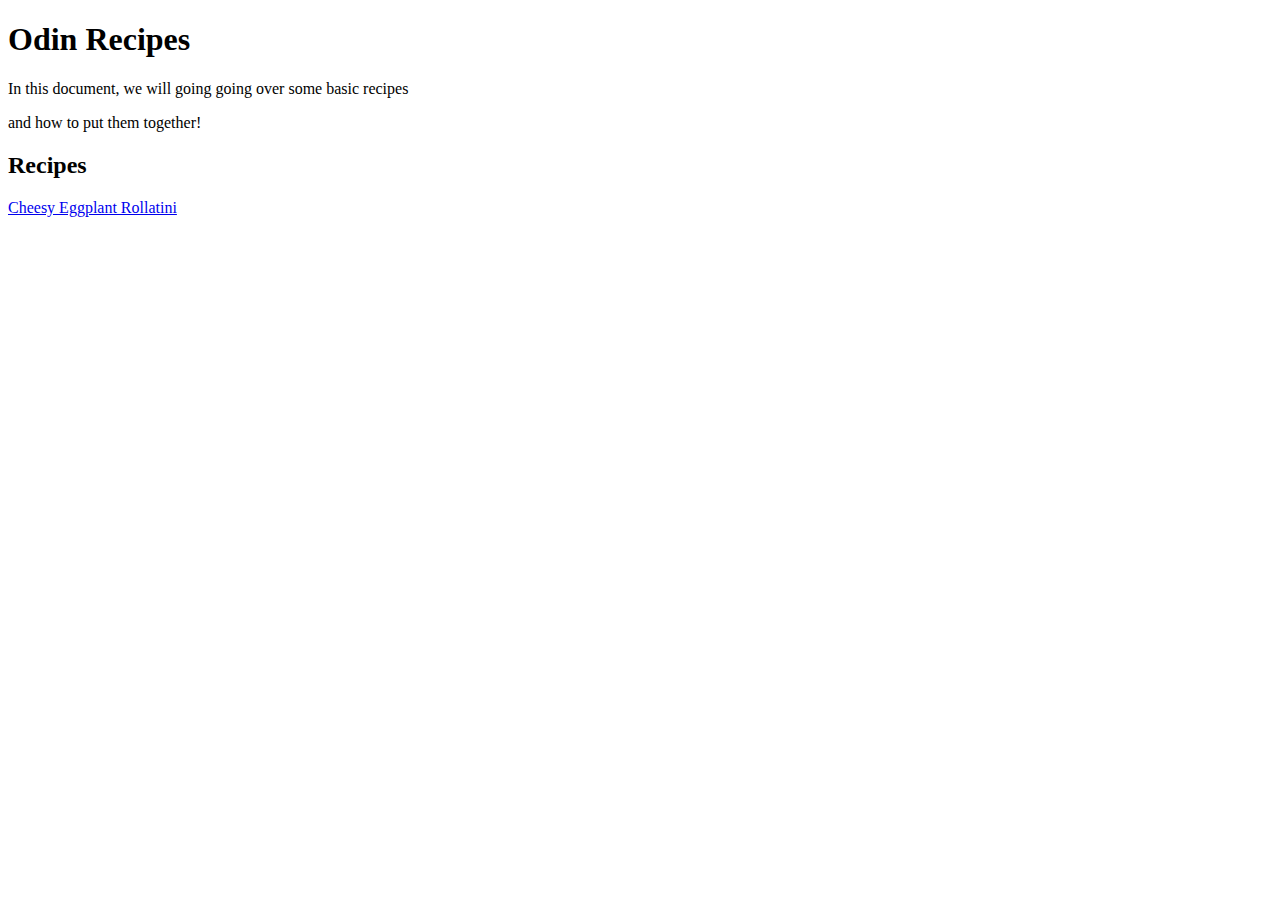
==== index.html @ 387f47b1 "Add first recipe page" ====
<!DOCTYPE html>
<html lang="en">

<head>
    <meta charset="UTF-8">
    <title>Odin Recipes</title>
</head>

<body>

    <h1>Odin Recipes</h1>
    <p>In this document, we will going going over some basic recipes</p>
    <p>and how to put them together!</p>
    <h2>Recipes</h2>
    <a href="./recipes/Rollatini.html">Cheesy Eggplant Rollatini</a>


</body>

</html>
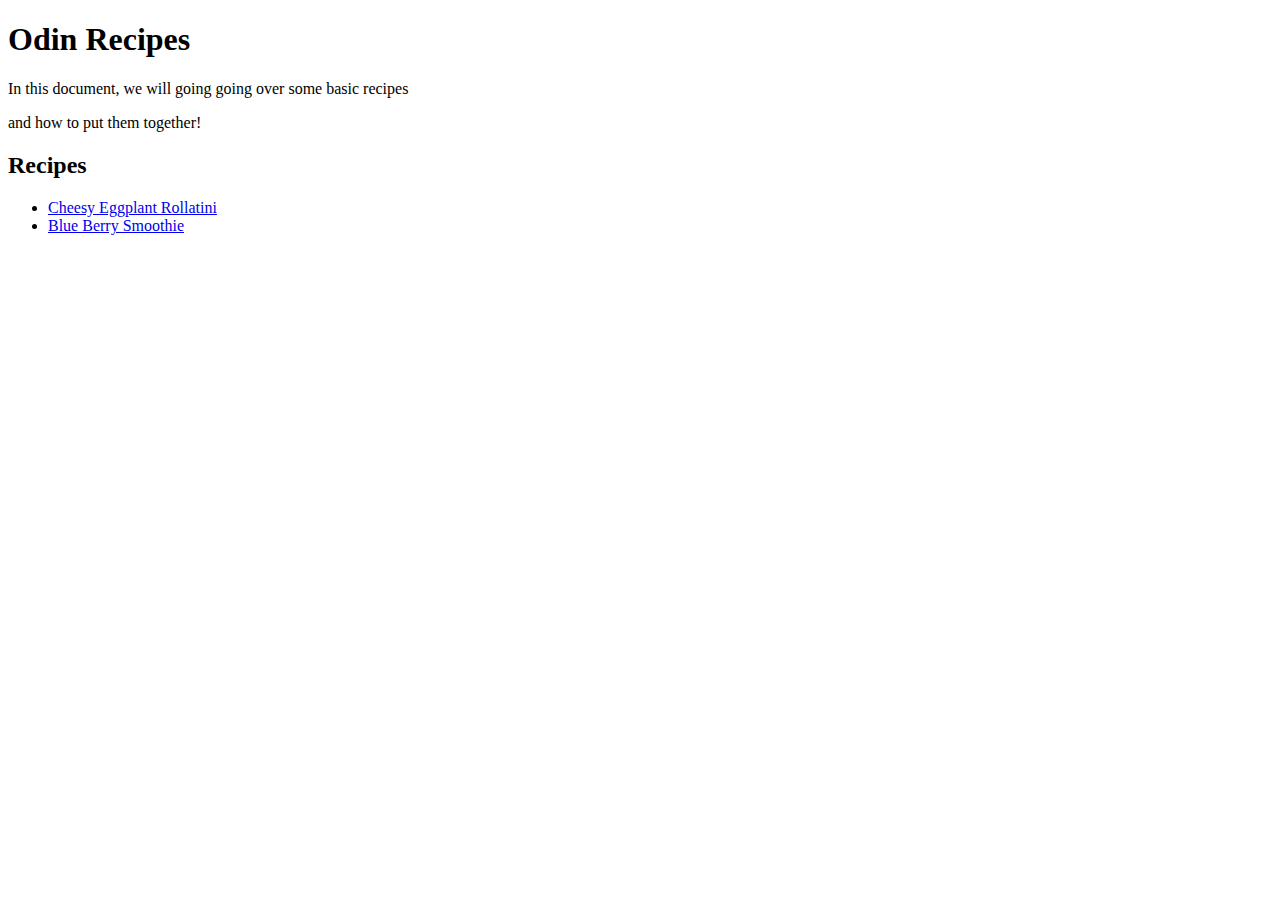
==== commit 59547ca9: "Added second recipe page and link" ====
--- a/index.html
+++ b/index.html
@@ -12,7 +12,10 @@
     <p>In this document, we will going going over some basic recipes</p>
     <p>and how to put them together!</p>
     <h2>Recipes</h2>
-    <a href="./recipes/Rollatini.html">Cheesy Eggplant Rollatini</a>
+        <ul>
+            <li><a href="./recipes/Rollatini.html">Cheesy Eggplant Rollatini</a></li>
+            <li><a href="./recipes/Smoothie.html">Blue Berry Smoothie</a></li>
+        </ul>
 
 
 </body>
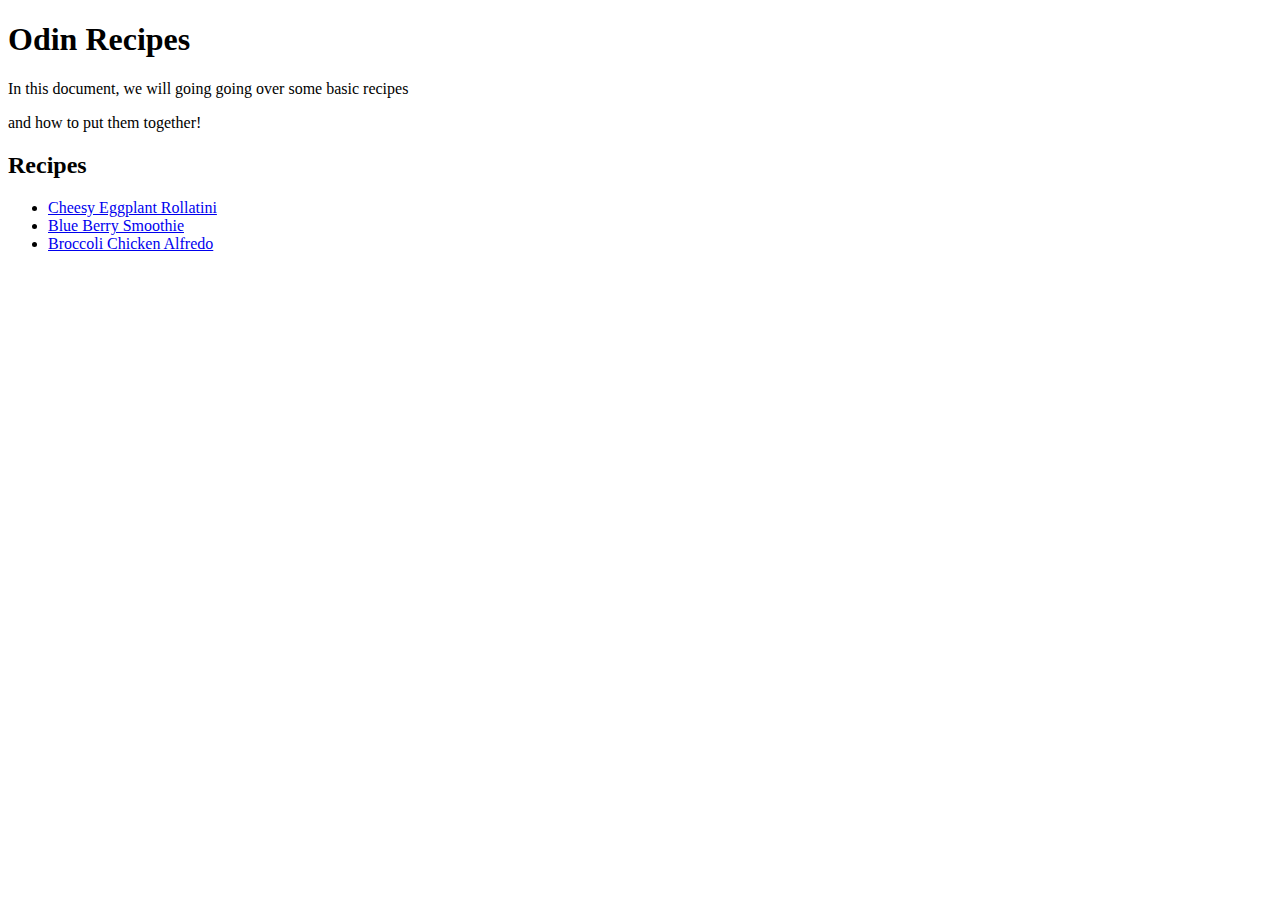
==== commit 0c9c9f26: "Add third recipe page and home button" ====
--- a/index.html
+++ b/index.html
@@ -15,6 +15,7 @@
         <ul>
             <li><a href="./recipes/Rollatini.html">Cheesy Eggplant Rollatini</a></li>
             <li><a href="./recipes/Smoothie.html">Blue Berry Smoothie</a></li>
+            <li><a href="./recipes/Alfredo.html">Broccoli Chicken Alfredo</a></li>
         </ul>
 
 
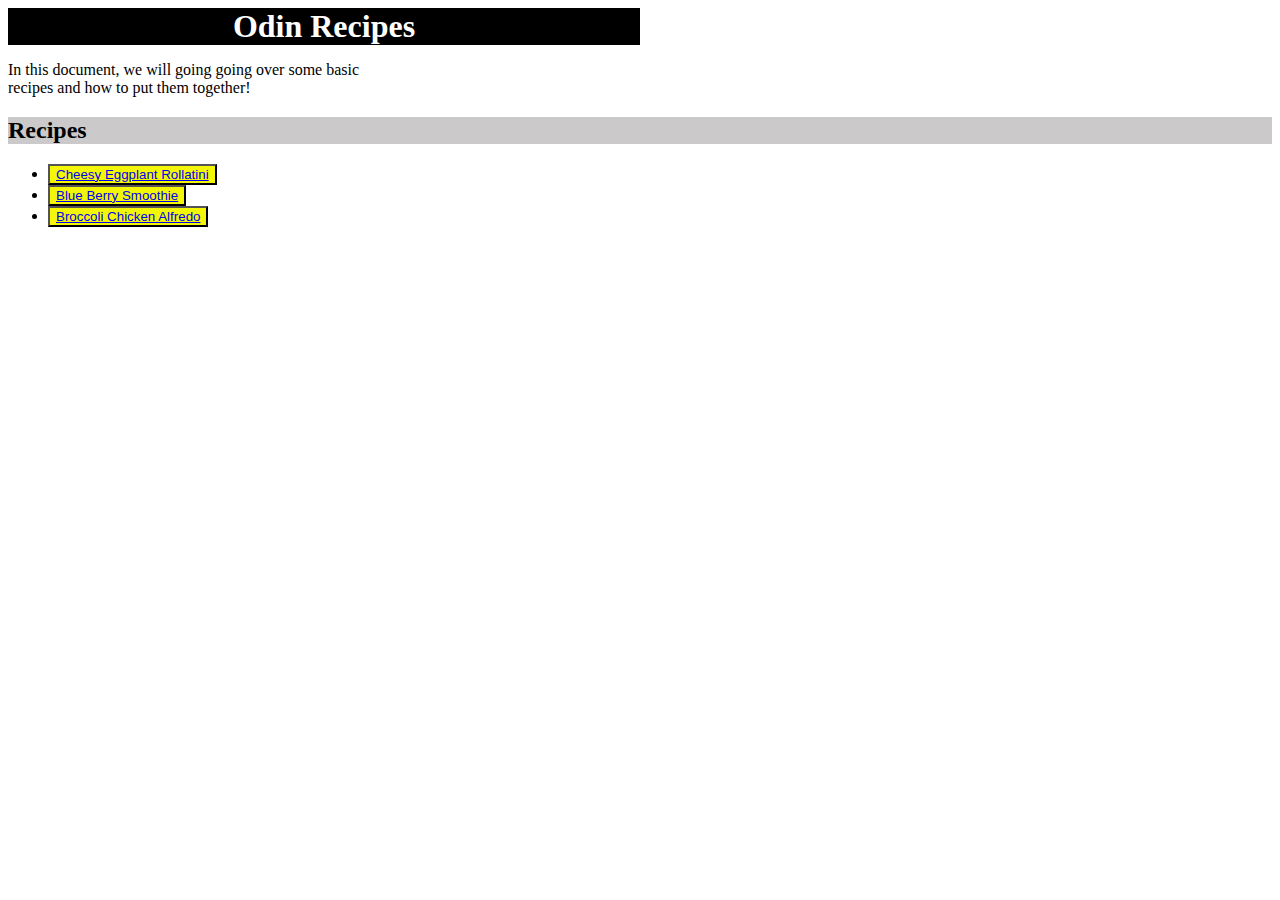
==== commit 6f428420: "Styled with CSS" ====
--- a/index.html
+++ b/index.html
@@ -4,18 +4,21 @@
 <head>
     <meta charset="UTF-8">
     <title>Odin Recipes</title>
+    <link rel="stylesheet" href="./style.css">
 </head>
 
 <body>
 
-    <h1>Odin Recipes</h1>
-    <p>In this document, we will going going over some basic recipes</p>
-    <p>and how to put them together!</p>
+    <span><h1>Odin Recipes</h1></span>
+    <div style="width: 400px; border: 1px transparent;">
+        <p>In this document, we will going going over some basic recipes 
+            and how to put them together!</p>
+    </div>
     <h2>Recipes</h2>
         <ul>
-            <li><a href="./recipes/Rollatini.html">Cheesy Eggplant Rollatini</a></li>
-            <li><a href="./recipes/Smoothie.html">Blue Berry Smoothie</a></li>
-            <li><a href="./recipes/Alfredo.html">Broccoli Chicken Alfredo</a></li>
+            <li><button class="link"><a href="./recipes/Rollatini.html">Cheesy Eggplant Rollatini</a></button></li>
+            <li><button class="link"><a href="./recipes/Smoothie.html">Blue Berry Smoothie</a></button></li>
+            <li><button class="link"><a href="./recipes/Alfredo.html">Broccoli Chicken Alfredo</a></button</li>
         </ul>
 
 
--- a/style.css
+++ b/style.css
@@ -0,0 +1,29 @@
+.link {
+    color: black;
+    background-color: rgb(243, 247, 6);
+}
+
+h1 {
+    width: 50%;
+    margin: 0;
+    color: white;
+    background-color: black;
+    text-align: center;
+}
+
+h2 {
+    background-color: rgba(82, 74, 74, 0.299);
+    color: rgb(187, 180, 180)
+    text-align: left
+}
+
+img {
+    height: 300px;
+    width: auto;
+}
+
+.step-class {
+    font-family:'Times New Roman', Times, serif;
+    color: rgb(98, 8, 8);
+}
+
